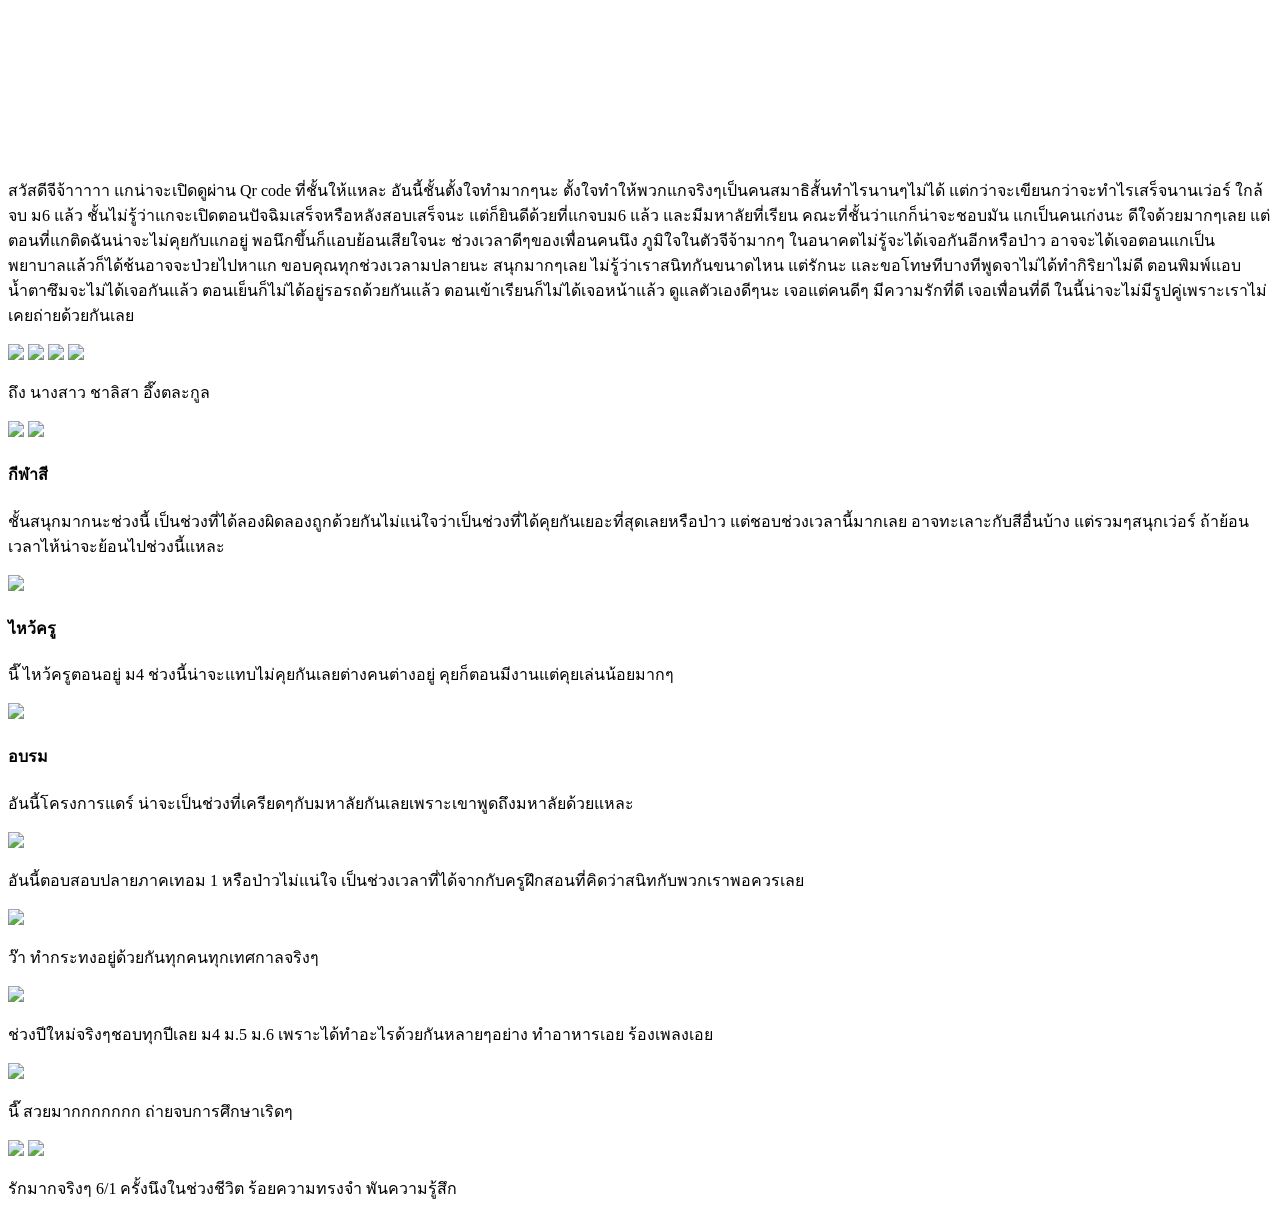
==== memory.html @ 260b63fd "Add files via upload" ====
<!DOCTYPE html>
<html lang="th">
<head>
<meta charset="UTF-8">
<meta name="viewport" content="width=device-width, initial-scale=1.0">
<title>Memory 💗</title>
<link rel="stylesheet" href="css/style.css">
</head>
<body>

<div class="overlay"></div>
<canvas id="rain"></canvas>

<div class="phone-container feed">
   
  <div class="card memory">
    <p>สวัสดีจีจ้าาาาา แกน่าจะเปิดดูผ่าน Qr code ที่ชั้นให้แหละ อันนี้ชั้นตั้งใจทำมากๆนะ ตั้งใจทำให้พวกแกจริงๆเป็นคนสมาธิสั้นทำไรนานๆไม่ได้ แต่กว่าจะเขียนกว่าจะทำไรเสร็จนานเว่อร์ ใกล้จบ ม6 แล้ว ชั้นไม่รู้ว่าแกจะเปิดตอนปัจฉิมเสร็จหรือหลังสอบเสร็จนะ แต่ก็ยินดีด้วยที่แกจบม6 แล้ว และมีมหาลัยที่เรียน คณะที่ชั้นว่าแกก็น่าจะชอบมัน แกเป็นคนเก่งนะ ดีใจด้วยมากๆเลย แต่ตอนที่แกติดฉันน่าจะไม่คุยกับแกอยู่ พอนึกขึ้นก็แอบย้อนเสียใจนะ ช่วงเวลาดีๆของเพื่อนคนนึง ภูมิใจในตัวจีจ้ามากๆ ในอนาคตไม่รู้จะได้เจอกันอีกหรือป่าว อาจจะได้เจอตอนแกเป็นพยาบาลแล้วก็ได้ช้นอาจจะป่วยไปหาแก ขอบคุณทุกช่วงเวลามปลายนะ สนุกมากๆเลย ไม่รู้ว่าเราสนิทกันขนาดไหน แต่รักนะ และขอโทษทีบางทีพูดจาไม่ได้ทำกิริยาไม่ดี ตอนพิมพ์แอบน้ำตาซึมจะไม่ได้เจอกันแล้ว  ตอนเย็นก็ไม่ได้อยู่รอรถด้วยกันแล้ว ตอนเข้าเรียนก็ไม่ได้เจอหน้าแล้ว ดูแลตัวเองดีๆนะ เจอแต่คนดีๆ มีความรักที่ดี เจอเพื่อนที่ดี ในนี้น่าจะไม่มีรูปคู่เพราะเราไม่เคยถ่ายด้วยกันเลย </p>
  </div>
   <div class="card memory">
    <img src="images/11.jpg">
    <img src="images/111.jpg">
    <img src="images/1111.jpg">
    <img src="images/2222.jpg">
    <p>ถึง นางสาว ชาลิสา อึ๊งตละกูล</p>
  </div>

  <div class="card memory">
    <img src="images/1.jpg">
    <img src="images/2.jpg">
    <p><h4>กีฬาสี</h4>ชั้นสนุกมากนะช่วงนี้ เป็นช่วงที่ได้ลองผิดลองถูกด้วยกันไม่แน่ใจว่าเป็นช่วงที่ได้คุยกันเยอะที่สุดเลยหรือป่าว แต่ชอบช่วงเวลานี้มากเลย อาจทะเลาะกับสีอื่นบ้าง แต่รวมๆสนุกเว่อร์ ถ้าย้อนเวลาไห้น่าจะย้อนไปช่วงนี้แหละ </p>
  </div>

  <div class="card memory">
    <img src="images/3.jpg">
    <p><h4>ไหว้ครู</h4>นี๊ ไหว้ครูตอนอยู่ ม4 ช่วงนี้น่าจะแทบไม่คุยกันเลยต่างคนต่างอยู่ คุยก็ตอนมีงานแต่คุยเล่นน้อยมากๆ</p>
  </div>
  <div class="card memory">
    <img src="images/4.jpg">
    <p><h4>อบรม</h4>อันนี้โครงการแดร์ น่าจะเป็นช่วงที่เครียดๆกับมหาลัยกันเลยเพราะเขาพูดถึงมหาลัยด้วยแหละ</p>
  </div>
  <div class="card memory">
    <img src="images/5.jpg">
    <p>อันนี้ตอบสอบปลายภาคเทอม 1 หรือป่าวไม่แน่ใจ เป็นช่วงเวลาที่ได้จากกับครูฝึกสอนที่คิดว่าสนิทกับพวกเราพอควรเลย</p>
  </div>
  <div class="card memory">
    <img src="images/6.jpg">
    <p>ว๊า ทำกระทงอยู่ด้วยกันทุกคนทุกเทศกาลจริงๆ </p>
  </div>
  <div class="card memory">
    <img src="images/7.jpg">
    <p>ช่วงปีใหม่จริงๆชอบทุกปีเลย ม4 ม.5 ม.6 เพราะได้ทำอะไรด้วยกันหลายๆอย่าง ทำอาหารเอย ร้องเพลงเอย</p>
  </div>
  <div class="card memory">
    <img src="images/8.jpg">
    <p>นี๊ สวยมากกกกกกก ถ่ายจบการศึกษาเริดๆ</p>
  </div>
  <div class="card memory">
    <img src="images/9.jpg">
    <img src="images/10.jpg">
    <p>รักมากจริงๆ 6/1 ครั้งนึงในช่วงชีวิต ร้อยความทรงจำ พันความรู้สึก
    </p>
  </div>
  
  
  <div id="quiz-container"></div>

  <div id="quiz-result" class="quiz-result hidden"></div>
</section>
 
</div>

<audio id="bgMusic" src="music/song.mp3" loop></audio>

<script src="js/rain.js"></script>
<script src="js/music.js"></script>
<script src="js/friend-quiz.js"></script>
</body>
</html>
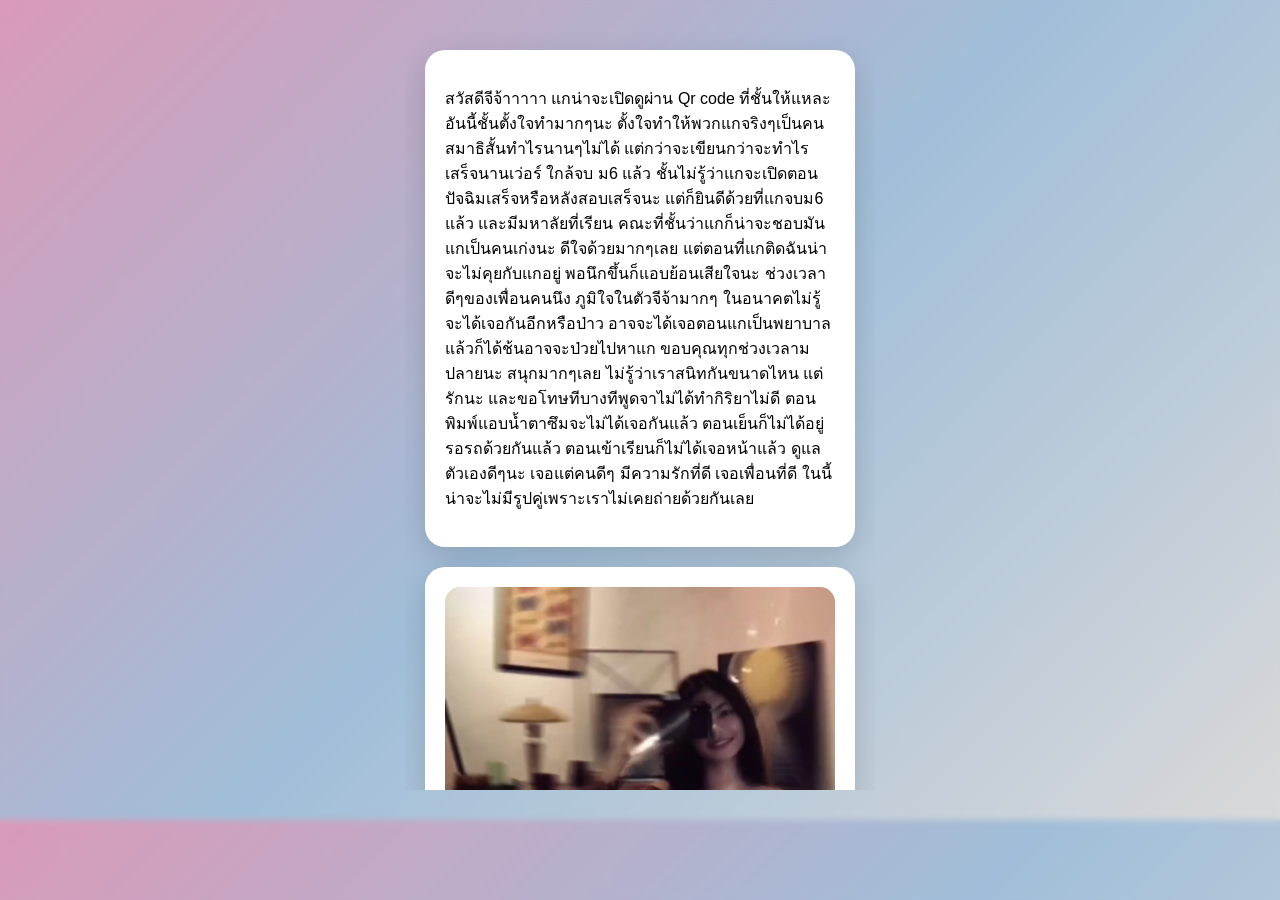
==== commit 82b801ee: "Add files via upload" ====
--- a/memory.html
+++ b/memory.html
@@ -3,8 +3,8 @@
 <head>
 <meta charset="UTF-8">
 <meta name="viewport" content="width=device-width, initial-scale=1.0">
-<title>Memory 💗</title>
-<link rel="stylesheet" href="css/style.css">
+<title>jeeja</title>
+<link rel="stylesheet" href="style.css">
 </head>
 <body>
 
@@ -17,46 +17,46 @@
     <p>สวัสดีจีจ้าาาาา แกน่าจะเปิดดูผ่าน Qr code ที่ชั้นให้แหละ อันนี้ชั้นตั้งใจทำมากๆนะ ตั้งใจทำให้พวกแกจริงๆเป็นคนสมาธิสั้นทำไรนานๆไม่ได้ แต่กว่าจะเขียนกว่าจะทำไรเสร็จนานเว่อร์ ใกล้จบ ม6 แล้ว ชั้นไม่รู้ว่าแกจะเปิดตอนปัจฉิมเสร็จหรือหลังสอบเสร็จนะ แต่ก็ยินดีด้วยที่แกจบม6 แล้ว และมีมหาลัยที่เรียน คณะที่ชั้นว่าแกก็น่าจะชอบมัน แกเป็นคนเก่งนะ ดีใจด้วยมากๆเลย แต่ตอนที่แกติดฉันน่าจะไม่คุยกับแกอยู่ พอนึกขึ้นก็แอบย้อนเสียใจนะ ช่วงเวลาดีๆของเพื่อนคนนึง ภูมิใจในตัวจีจ้ามากๆ ในอนาคตไม่รู้จะได้เจอกันอีกหรือป่าว อาจจะได้เจอตอนแกเป็นพยาบาลแล้วก็ได้ช้นอาจจะป่วยไปหาแก ขอบคุณทุกช่วงเวลามปลายนะ สนุกมากๆเลย ไม่รู้ว่าเราสนิทกันขนาดไหน แต่รักนะ และขอโทษทีบางทีพูดจาไม่ได้ทำกิริยาไม่ดี ตอนพิมพ์แอบน้ำตาซึมจะไม่ได้เจอกันแล้ว  ตอนเย็นก็ไม่ได้อยู่รอรถด้วยกันแล้ว ตอนเข้าเรียนก็ไม่ได้เจอหน้าแล้ว ดูแลตัวเองดีๆนะ เจอแต่คนดีๆ มีความรักที่ดี เจอเพื่อนที่ดี ในนี้น่าจะไม่มีรูปคู่เพราะเราไม่เคยถ่ายด้วยกันเลย </p>
   </div>
    <div class="card memory">
-    <img src="images/11.jpg">
-    <img src="images/111.jpg">
-    <img src="images/1111.jpg">
-    <img src="images/2222.jpg">
+    <img src="11.jpg">
+    <img src="111.jpg">
+    <img src="1111.jpg">
+    <img src="2222.jpg">
     <p>ถึง นางสาว ชาลิสา อึ๊งตละกูล</p>
   </div>
 
   <div class="card memory">
-    <img src="images/1.jpg">
-    <img src="images/2.jpg">
+    <img src="1.jpg">
+    <img src="2.jpg">
     <p><h4>กีฬาสี</h4>ชั้นสนุกมากนะช่วงนี้ เป็นช่วงที่ได้ลองผิดลองถูกด้วยกันไม่แน่ใจว่าเป็นช่วงที่ได้คุยกันเยอะที่สุดเลยหรือป่าว แต่ชอบช่วงเวลานี้มากเลย อาจทะเลาะกับสีอื่นบ้าง แต่รวมๆสนุกเว่อร์ ถ้าย้อนเวลาไห้น่าจะย้อนไปช่วงนี้แหละ </p>
   </div>
 
   <div class="card memory">
-    <img src="images/3.jpg">
+    <img src="3.jpg">
     <p><h4>ไหว้ครู</h4>นี๊ ไหว้ครูตอนอยู่ ม4 ช่วงนี้น่าจะแทบไม่คุยกันเลยต่างคนต่างอยู่ คุยก็ตอนมีงานแต่คุยเล่นน้อยมากๆ</p>
   </div>
   <div class="card memory">
-    <img src="images/4.jpg">
+    <img src="4.jpg">
     <p><h4>อบรม</h4>อันนี้โครงการแดร์ น่าจะเป็นช่วงที่เครียดๆกับมหาลัยกันเลยเพราะเขาพูดถึงมหาลัยด้วยแหละ</p>
   </div>
   <div class="card memory">
-    <img src="images/5.jpg">
+    <img src="5.jpg">
     <p>อันนี้ตอบสอบปลายภาคเทอม 1 หรือป่าวไม่แน่ใจ เป็นช่วงเวลาที่ได้จากกับครูฝึกสอนที่คิดว่าสนิทกับพวกเราพอควรเลย</p>
   </div>
   <div class="card memory">
-    <img src="images/6.jpg">
+    <img src="6.jpg">
     <p>ว๊า ทำกระทงอยู่ด้วยกันทุกคนทุกเทศกาลจริงๆ </p>
   </div>
   <div class="card memory">
-    <img src="images/7.jpg">
+    <img src="7.jpg">
     <p>ช่วงปีใหม่จริงๆชอบทุกปีเลย ม4 ม.5 ม.6 เพราะได้ทำอะไรด้วยกันหลายๆอย่าง ทำอาหารเอย ร้องเพลงเอย</p>
   </div>
   <div class="card memory">
-    <img src="images/8.jpg">
+    <img src="8.jpg">
     <p>นี๊ สวยมากกกกกกก ถ่ายจบการศึกษาเริดๆ</p>
   </div>
   <div class="card memory">
-    <img src="images/9.jpg">
-    <img src="images/10.jpg">
+    <img src="9.jpg">
+    <img src="10.jpg">
     <p>รักมากจริงๆ 6/1 ครั้งนึงในช่วงชีวิต ร้อยความทรงจำ พันความรู้สึก
     </p>
   </div>
@@ -69,10 +69,10 @@
  
 </div>
 
-<audio id="bgMusic" src="music/song.mp3" loop></audio>
+<audio id="bgMusic" src="song.mp3" loop></audio>
 
-<script src="js/rain.js"></script>
-<script src="js/music.js"></script>
-<script src="js/friend-quiz.js"></script>
+<script src="rain.js"></script>
+<script src="music.js"></script>
+<script src="friend-quiz.js"></script>
 </body>
 </html>
--- a/style.css
+++ b/style.css
@@ -0,0 +1,247 @@
+body{
+margin:0;
+font-family:sans-serif;
+background: linear-gradient(135deg,#ffb6d9,#bde0ff,#ffffff);
+overflow-x:hidden;
+}
+
+.overlay{
+position:fixed;
+top:0;
+left:0;
+width:100%;
+height:100%;
+background:rgba(0,0,0,0.15);
+backdrop-filter:blur(3px);
+z-index:1;
+}
+
+#rain{
+position:fixed;
+top:0;
+left:0;
+z-index:2;
+}
+
+.phone-container{
+position:relative;
+z-index:3;
+max-width:430px;
+margin:30px auto;
+padding:20px;
+}
+
+.card{
+background:#fff;
+padding:20px;
+border-radius:20px;
+box-shadow:0 10px 30px rgba(0,0,0,0.15);
+margin-bottom:20px;
+}
+
+.pin-container{
+display:flex;
+justify-content:space-between;
+margin-top:20px;
+}
+
+.pin-circle{
+width:35px;
+height:35px;
+border-radius:50%;
+border:2px solid #333;
+text-align:center;
+line-height:35px;
+font-weight:bold;
+}
+
+.popup{
+position:fixed;
+bottom:50px;
+left:50%;
+transform:translateX(-50%);
+background:#ff4d6d;
+color:#fff;
+padding:15px 25px;
+border-radius:30px;
+display:none;
+z-index:10;
+}
+
+.feed{
+height:80vh;
+overflow-y:auto;
+}
+
+button{
+width:100%;
+padding:12px;
+margin-top:10px;
+border:none;
+border-radius:12px;
+background:#eee;
+cursor:pointer;
+}
+
+button.correct{background:#4CAF50;color:#fff;}
+button.wrong{background:#ff4d4d;color:#fff;}
+
+.score-box{
+position:fixed;
+bottom:20px;
+left:50%;
+transform:translateX(-50%);
+background:#fff;
+padding:15px 20px;
+border-radius:20px;
+box-shadow:0 8px 30px rgba(0,0,0,0.25);
+z-index:9999;   /* 🔥 สำคัญมาก */
+width:90%;
+max-width:400px;
+text-align:center;
+}
+.login-card{
+text-align:center;
+}
+
+.dots{
+display:flex;
+justify-content:center;
+gap:12px;
+margin:20px 0 30px;
+}
+
+.dot{
+width:14px;
+height:14px;
+border-radius:50%;
+border:2px solid #333;
+}
+
+.dot.filled{
+background:#333;
+}
+
+.keypad{
+display:grid;
+grid-template-columns:repeat(3,1fr);
+gap:15px;
+}
+
+.key{
+height:60px;
+border-radius:50%;
+border:none;
+font-size:20px;
+background:rgba(255,255,255,0.9);
+box-shadow:0 4px 10px rgba(0,0,0,0.2);
+cursor:pointer;
+transition:0.2s;
+}
+
+.key:active{
+transform:scale(0.9);
+}
+
+.key.delete{
+background:#ffccd5;
+}
+
+.login-card.shake{
+animation:shake 0.4s;
+}
+
+@keyframes shake{
+0%{transform:translateX(0)}
+25%{transform:translateX(-5px)}
+50%{transform:translateX(5px)}
+75%{transform:translateX(-5px)}
+100%{transform:translateX(0)}
+}
+.phone-container{
+position:relative;
+z-index:3;
+max-width:430px;
+margin:30px auto;
+padding:20px;
+}
+#rain{
+position:fixed;
+top:0;
+left:0;
+z-index:1;
+}
+.overlay{
+z-index:2;
+}
+.memory img{
+width:100%;
+height:220px;              /* 🔥 กำหนดความสูงเท่ากันทุกภาพ */
+object-fit:cover;           /* 🔥 ครอปภาพ ไม่ยืด */
+border-radius:15px;
+margin-bottom:10px;
+}
+.quiz-section {
+  margin-top: 80px;
+  padding: 40px;
+  text-align: center;
+  color: white;
+}
+
+.quiz-title {
+  font-size: 28px;
+  margin-bottom: 30px;
+  letter-spacing: 2px;
+}
+
+.quiz-question {
+  font-size: 20px;
+  margin-bottom: 20px;
+}
+
+.quiz-options button {
+  display: block;
+  margin: 10px auto;
+  padding: 12px 20px;
+  width: 70%;
+  border-radius: 8px;
+  border: none;
+  cursor: pointer;
+  background: rgba(255,255,255,0.1);
+  color: white;
+  transition: 0.3s;
+}
+
+.quiz-options button:hover {
+  background: rgba(255,255,255,0.3);
+}
+
+.quiz-result {
+  margin-top: 40px;
+  font-size: 18px;
+  line-height: 1.8;
+}
+
+.hidden {
+  display: none;
+}
+.quiz-progress {
+  margin-bottom: 15px;
+  opacity: 0.7;
+}
+
+.quiz-nav {
+  margin-top: 20px;
+}
+
+.quiz-nav button {
+  padding: 10px 20px;
+  margin: 5px;
+  border-radius: 6px;
+  border: none;
+  cursor: pointer;
+}
+
+.option-btn.active {
+  background: rgba(255,255,255,0.4);
+}
